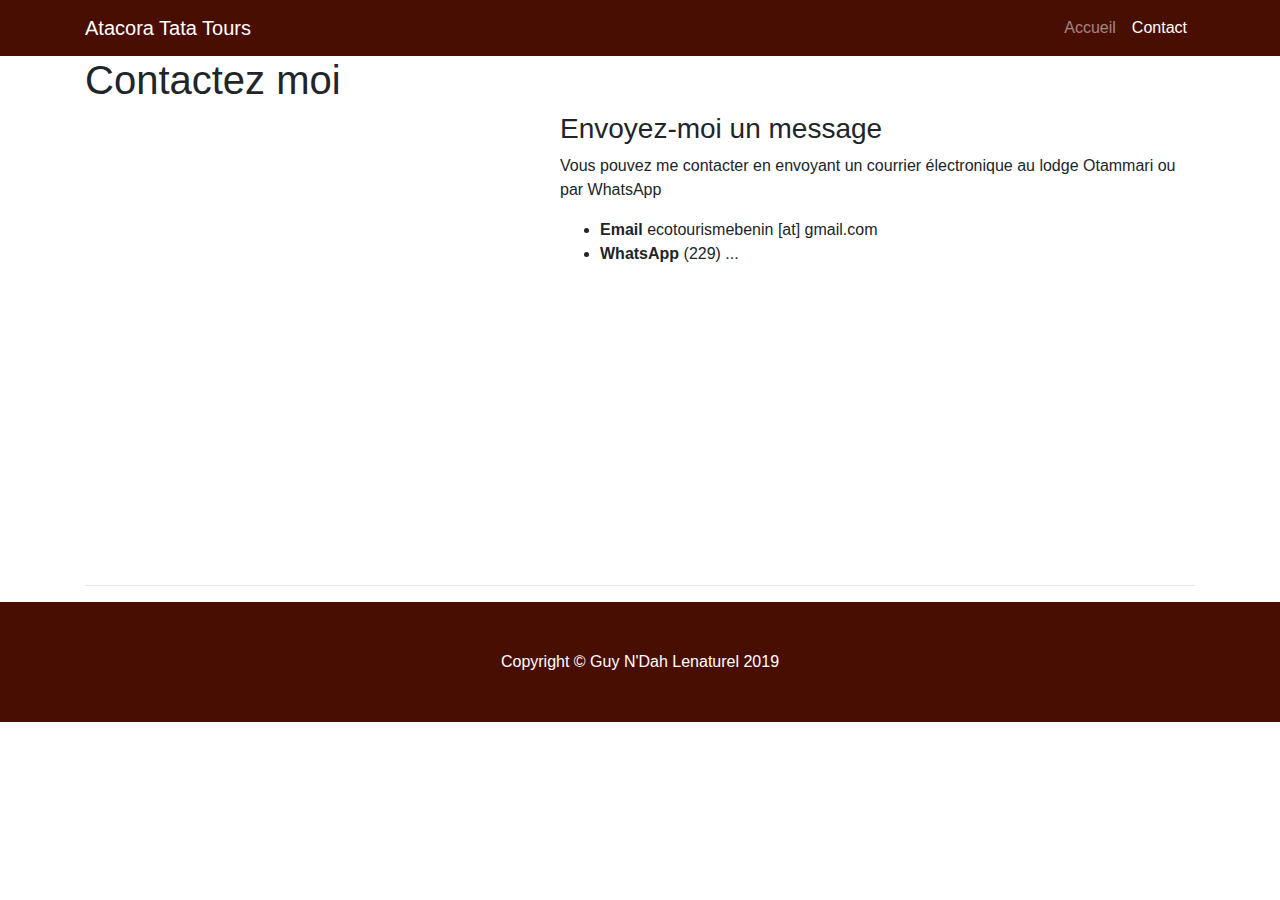
==== contact.html @ ceaa3a05 "better home page and contact page" ====
<!DOCTYPE html>
<html lang="en">

  <head>

    <meta charset="utf-8">
    <meta name="viewport" content="width=device-width, initial-scale=1, shrink-to-fit=no">
    <meta name="description" content="">
    <meta name="author" content="">

    <title>Contact | Guy N'Dah Lenaturel - Benin - Tata Atacora Decouverte Tours</title>

    <!-- Bootstrap core CSS -->
    <link href="vendor/bootstrap/css/bootstrap.min.css" rel="stylesheet">

    <!-- Custom styles for this template -->
    <link href="css/1-col-portfolio.css" rel="stylesheet">

  </head>

  <body>

    <!-- Navigation -->
    <nav class="navbar navbar-expand-lg navbar-dark bg-dark fixed-top">
      <div class="container">
        <a class="navbar-brand" href="index.html">Atacora Tata Tours</a>
        <button class="navbar-toggler" type="button" data-toggle="collapse" data-target="#navbarResponsive" aria-controls="navbarResponsive" aria-expanded="false" aria-label="Toggle navigation">
          <span class="navbar-toggler-icon"></span>
        </button>
        <div class="collapse navbar-collapse" id="navbarResponsive">
          <ul class="navbar-nav ml-auto">
            <li class="nav-item">
              <a class="nav-link" href="index.html">Accueil
              </a>
            </li>
            <li class="nav-item active">
              <span class="nav-link">Contact
                <span class="sr-only">(current)</span>
              </span>
            </li>
          </ul>
        </div>
      </div>
    </nav>

    <!-- Page Content -->
    <div class="container">

      <!-- Page Heading -->
      <h1>Contactez moi</h1>

      <!-- Project One -->
      <div class="row">
        <div class="col-md-5">
          <iframe width="100%" height="450" frameborder="0" style="border:0"
src="https://www.google.com/maps/embed/v1/place?q=Atakora&key=AIzaSyALm0ZvzaCz_moCGbAEOUFaX_GzL_PXb2M" allowfullscreen></iframe>
        </div>
        <div class="col-md-7">
          <h3>Envoyez-moi un message</h3>
          <p>Vous pouvez me contacter en envoyant un courrier électronique au lodge Otammari ou par WhatsApp
          <ul>
            <li><strong>Email</strong> ecotourismebenin [at] gmail.com</li>
            <li><strong>WhatsApp</strong> (229) ...</li>
          </ul>
          </p>
        </div>
      </div>
      <!-- /.row -->

      <hr>

    </div>
    <!-- /.container -->

    <!-- Footer -->
    <footer class="py-5 bg-dark">
      <div class="container">
        <p class="m-0 text-center text-white">Copyright &copy; Guy N'Dah Lenaturel 2019</p>
      </div>
      <!-- /.container -->
    </footer>

    <!-- Bootstrap core JavaScript -->
    <script src="vendor/jquery/jquery.min.js"></script>
    <script src="vendor/bootstrap/js/bootstrap.bundle.min.js"></script>

  </body>

</html>
---- css/1-col-portfolio.css ----
/*!
 * Start Bootstrap - 1 Col Portfolio (https://startbootstrap.com/template-overviews/1-col-portfolio)
 * Copyright 2013-2018 Start Bootstrap
 * Licensed under MIT (https://github.com/BlackrockDigital/startbootstrap-1-col-portfolio/blob/master/LICENSE)
 */

body {
  padding-top: 54px;
}

.bgimage {
  width: 100%;
  height: 800px;
  background: url('../media/banner.JPG');
  background-repeat: no-repeat;
  background-position: center;
  background-size:cover;
  background-attachment: fixed;
  margin-bottom: 50px;
}

.bgimage h1 {
  margin-top: 300px;
}

.bgimage h1, .bgimage h2 {
  color: white;
  text-shadow: 2px 2px #333;
  text-align: center;
}

.bg-dark {
    background-color: #490e02!important;
}

@media (min-width: 992px) {
  body {
    padding-top: 56px;
  }
}

.pagination {
  margin-bottom: 15px;
}
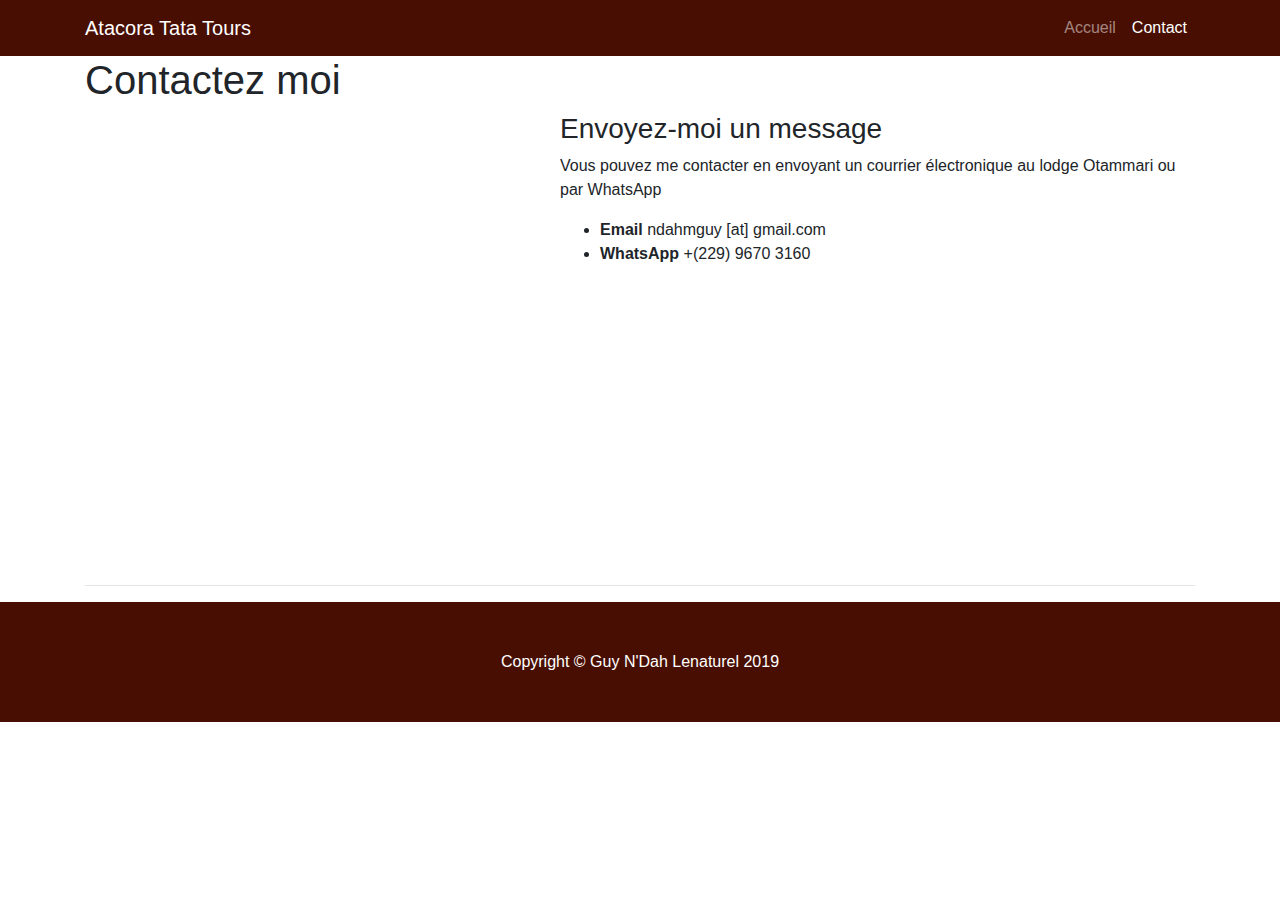
==== commit e8c2f8f8: "update contact" ====
--- a/contact.html
+++ b/contact.html
@@ -15,6 +15,14 @@
 
     <!-- Custom styles for this template -->
     <link href="css/1-col-portfolio.css" rel="stylesheet">
+
+    <link rel="apple-touch-icon" sizes="180x180" href="/apple-touch-icon.png">
+    <link rel="icon" type="image/png" sizes="32x32" href="/favicon-32x32.png">
+    <link rel="icon" type="image/png" sizes="16x16" href="/favicon-16x16.png">
+    <link rel="manifest" href="/site.webmanifest">
+    <link rel="mask-icon" href="/safari-pinned-tab.svg" color="#b44307">
+    <meta name="msapplication-TileColor" content="#b44307">
+    <meta name="theme-color" content="#ffffff">
 
   </head>
 
@@ -59,8 +67,8 @@
           <h3>Envoyez-moi un message</h3>
           <p>Vous pouvez me contacter en envoyant un courrier électronique au lodge Otammari ou par WhatsApp
           <ul>
-            <li><strong>Email</strong> ecotourismebenin [at] gmail.com</li>
-            <li><strong>WhatsApp</strong> (229) ...</li>
+            <li><strong>Email</strong> ndahmguy [at] gmail.com</li>
+            <li><strong>WhatsApp</strong> +(229) 9670 3160</li>
           </ul>
           </p>
         </div>
